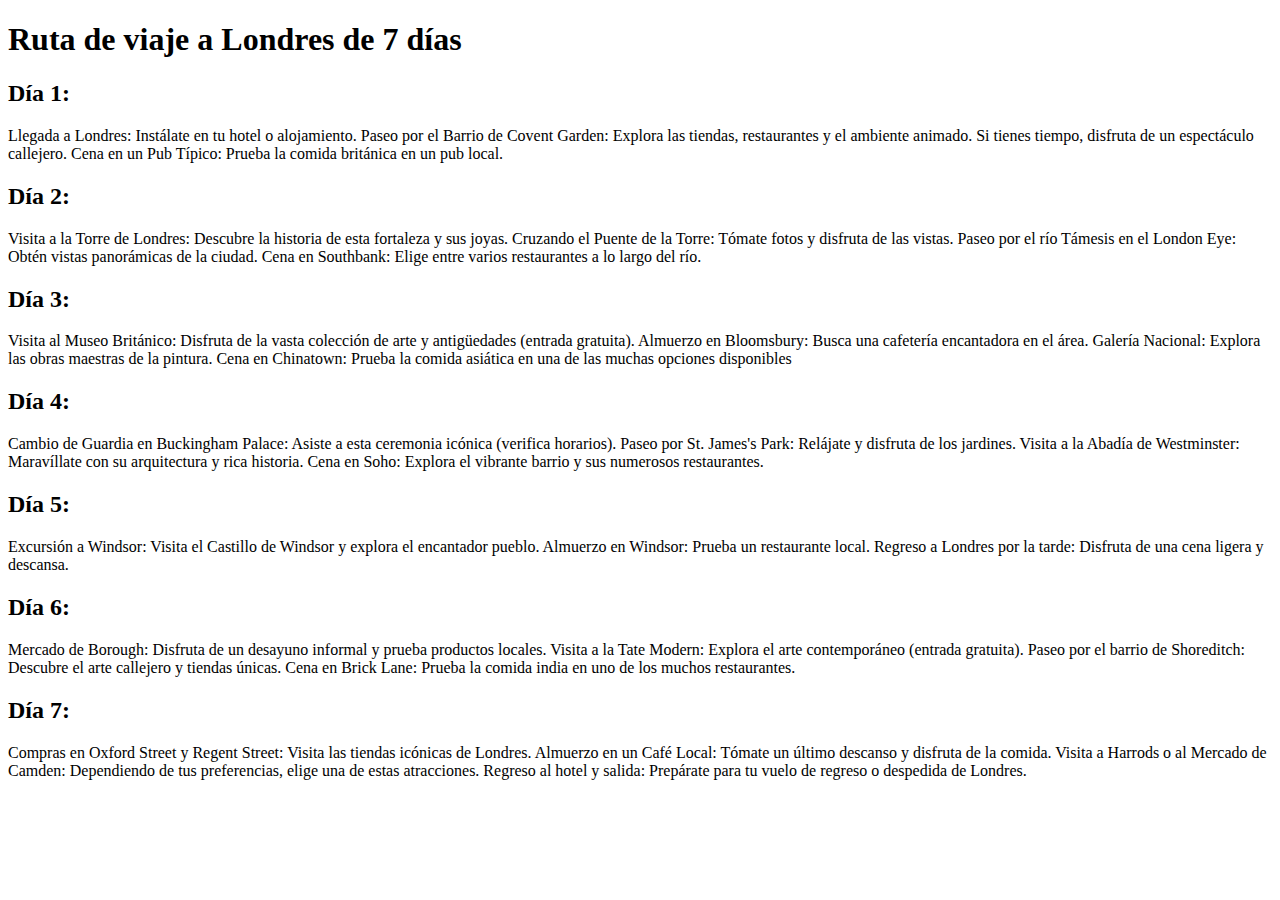
==== pagina3.html @ 81167ced "t" ====
<!DOCTYPE html>
<html>
<head>
    <title>Opción de viaje 3</title>
    <link rel="icon" type="image/x-icon" href="">
    <link rel="stylesheet" type="text/css" href="">

</head>

<body>
<h1>Ruta de viaje a Londres de 7 días</h1>
<h2> Día 1:</h2>
<p>Llegada a Londres: Instálate en tu hotel o alojamiento.
    Paseo por el Barrio de Covent Garden: Explora las tiendas, restaurantes y el ambiente animado. Si tienes tiempo, disfruta de un espectáculo callejero.
    Cena en un Pub Típico: Prueba la comida británica en un pub local.</p>

<h2>Día 2:</h2>

    <p>Visita a la Torre de Londres: Descubre la historia de esta fortaleza y sus joyas.
    Cruzando el Puente de la Torre: Tómate fotos y disfruta de las vistas.
    Paseo por el río Támesis en el London Eye: Obtén vistas panorámicas de la ciudad.
    Cena en Southbank: Elige entre varios restaurantes a lo largo del río.</p>

<h2>Día 3:</h2>
<p>Visita al Museo Británico: Disfruta de la vasta colección de arte y antigüedades (entrada gratuita).
    Almuerzo en Bloomsbury: Busca una cafetería encantadora en el área.
    Galería Nacional: Explora las obras maestras de la pintura.
    Cena en Chinatown: Prueba la comida asiática en una de las muchas opciones disponibles</p>

<h2>Día 4:</h2>
<p>Cambio de Guardia en Buckingham Palace: Asiste a esta ceremonia icónica (verifica horarios).
    Paseo por St. James's Park: Relájate y disfruta de los jardines.
    Visita a la Abadía de Westminster: Maravíllate con su arquitectura y rica historia.
    Cena en Soho: Explora el vibrante barrio y sus numerosos restaurantes.</p>

<h2>Día 5:</h2>
<p>Excursión a Windsor: Visita el Castillo de Windsor y explora el encantador pueblo.
    Almuerzo en Windsor: Prueba un restaurante local.
    Regreso a Londres por la tarde: Disfruta de una cena ligera y descansa.</p>

<h2>Día 6:</h2>
<p>Mercado de Borough: Disfruta de un desayuno informal y prueba productos locales.
    Visita a la Tate Modern: Explora el arte contemporáneo (entrada gratuita).
    Paseo por el barrio de Shoreditch: Descubre el arte callejero y tiendas únicas.
    Cena en Brick Lane: Prueba la comida india en uno de los muchos restaurantes.</p>

<h2>Día 7:</h2>
<p>Compras en Oxford Street y Regent Street: Visita las tiendas icónicas de Londres.
    Almuerzo en un Café Local: Tómate un último descanso y disfruta de la comida.
    Visita a Harrods o al Mercado de Camden: Dependiendo de tus preferencias, elige una de estas atracciones.
    Regreso al hotel y salida: Prepárate para tu vuelo de regreso o despedida de Londres.</p>

</body>

</html>
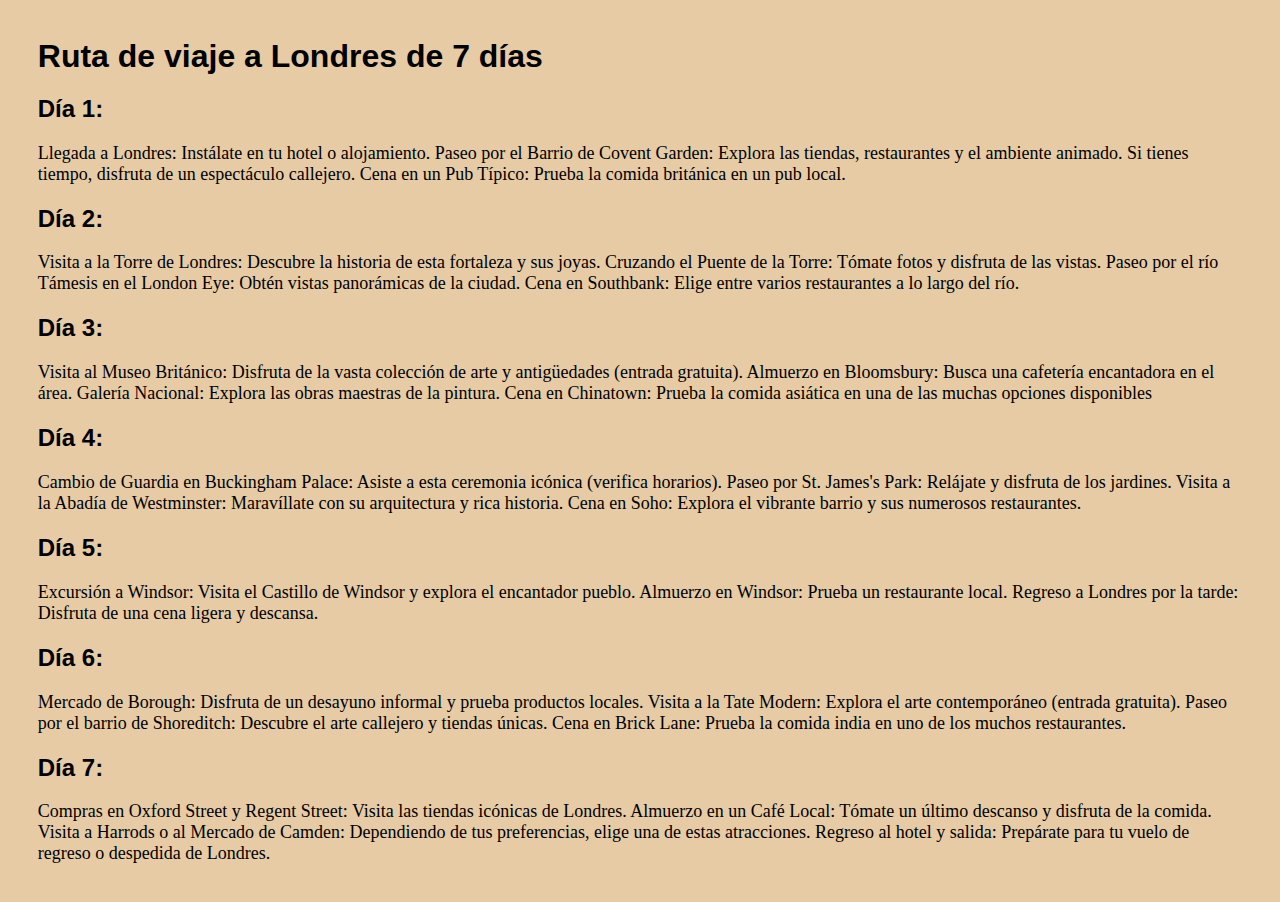
==== commit 9d1a6bb7: "s" ====
--- a/pagina3.html
+++ b/pagina3.html
@@ -2,8 +2,8 @@
 <html>
 <head>
     <title>Opción de viaje 3</title>
-    <link rel="icon" type="image/x-icon" href="">
-    <link rel="stylesheet" type="text/css" href="">
+    <link rel="icon" type="image/x-icon" href="img/favicon.ico">
+    <link rel="stylesheet" type="text/css" href="estilos/estilos.css">
 
 </head>
 
--- a/estilos/estilos.css
+++ b/estilos/estilos.css
@@ -0,0 +1,69 @@
+body{
+    background-color: #e6cba5;
+    margin: 1cm;
+    min-height: 3vh;
+    font-family: Arial, sans-serif;
+}
+.boton{
+    display: inline-block;
+    border-radius: 6px;
+    border-color: rgb(0, 0, 0);
+    width: 30%;
+    padding: 5px;
+    font-size: 22px;
+    font-family:'Gill Sans', 'Gill Sans MT', Calibri, 'Trebuchet MS', sans-serif;
+    font-weight: bold;
+    text-align: center;
+
+}
+p{
+    font-size: 18px;
+    font-family: 'Times New Roman', Times, serif;
+}
+footer{
+    bottom: 0;
+    background-color:  #6d7578 ;
+    position: inherit;
+    width: 100%;
+    padding: 10px;
+    border-top: 1px solid;
+}
+.container{
+    border: 2px solid #ccc;
+    padding: 20px;
+    background-color: #ffffff;
+    align-items: center;
+    justify-content: space-between;
+}
+img{
+    height: auto;
+    display: inline-block;
+}
+.titulo{
+    text-decoration: underline;
+}
+h1{
+    margin: 0;
+}
+.header{
+    display: inline-block;
+    justify-content: space-between; 
+    align-items: center;
+}
+header{
+    display: inline-block;
+    justify-content: space-between; 
+    align-items: center;
+}
+div{
+    text-align: center;
+}
+.foot:hover{
+    background-color: #e7bfa5;
+}
+iframe{
+    width: 560px;
+    height: 315px;
+    border: 5px solid rgb(119, 119, 119);
+    border-radius: 10px;
+}